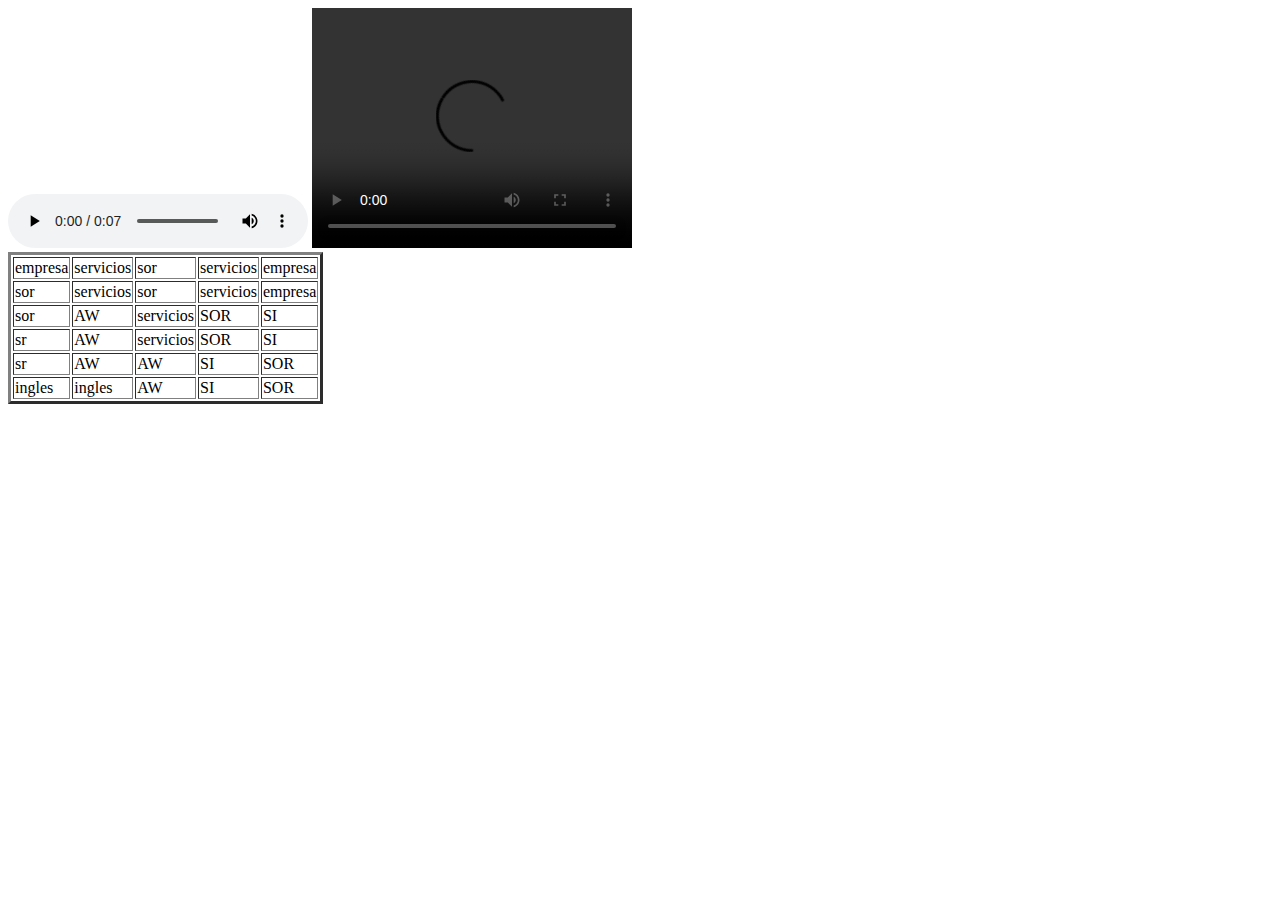
==== 4.imagenes/multimedia.html @ 942f942a "uffff" ====
<!DOCTYPE html>
<html lang="es">

<head>
    <meta charset="UTF-8">
    <meta name="viewport" content="width=device-width, initial-scale=1.0">
    <meta http-equiv="X-UA-Compatible" content="ie=edge">
    <title>Etiquetas Multimedia</title>
</head>

<body>

    <!--Etiqueta de audio-->
    <audio controls>
        <source src="multimedia_files/Frase_de_Neil_Armstrong.mp3" type="audio/mp3" />
        <source src="multimedia_files/Frase_de_Neil_Armstrong.ogg" type="audio/ogg" />
        Tu navegador no soporta esta etiqueta (audio)
        <!--Tu servidor web tiene que estar debidamente configurado-->
        <track src="multimedia_files/Frase_de_Neil_Armstrong_es.vtt" kind="subtitles" srclang="es" label="Español" type="text/vtt" />
        <track src="multimedia_files/Frase_de_Neil_Armstrong_en.vtt" kind="subtitles" srclang="en" label="English" type="text/vtt" />
    </audio>

    <!-- Etiqueta de vídeo-->
    <video width="320" height="240" controls>
        <source src="multimedia_files/Zeppelin_Explodes.webm" type="video/webm">
        Tu navegador no soporta esta etiqueta (video)
    </video>
    <table border="3px">
        <tr>
            <td>empresa</td>
            <td>servicios</td>
            <td>sor</td>
            <td>servicios</td>
            <td>empresa</td>
        </tr>
        <tr>
            <td>sor</td>
            <td>servicios</td>
            <td>sor</td>
            <td>servicios</td>
            <td>empresa</td>
        </tr>
        <tr>
            <td>sor</td>
            <td>AW</td>
            <td>servicios</td>
            <td>SOR</td>
            <td>SI</td>
        </tr>
        <tr>
            <td>sr</td>
            <td>AW</td>
            <td>servicios</td>
            <td>SOR</td>
            <td>SI</td>
        </tr>
        <tr>
            <td>sr</td>
            <td>AW</td>
            <td>AW</td>
            <td>SI</td>
            <td>SOR</td>
        </tr>
        <tr>
            <td>ingles</td>
            <td>ingles</td>
            <td>AW</td>
            <td>SI</td>
            <td>SOR</td>
        </tr>
       
    </table>
</body>

</html>
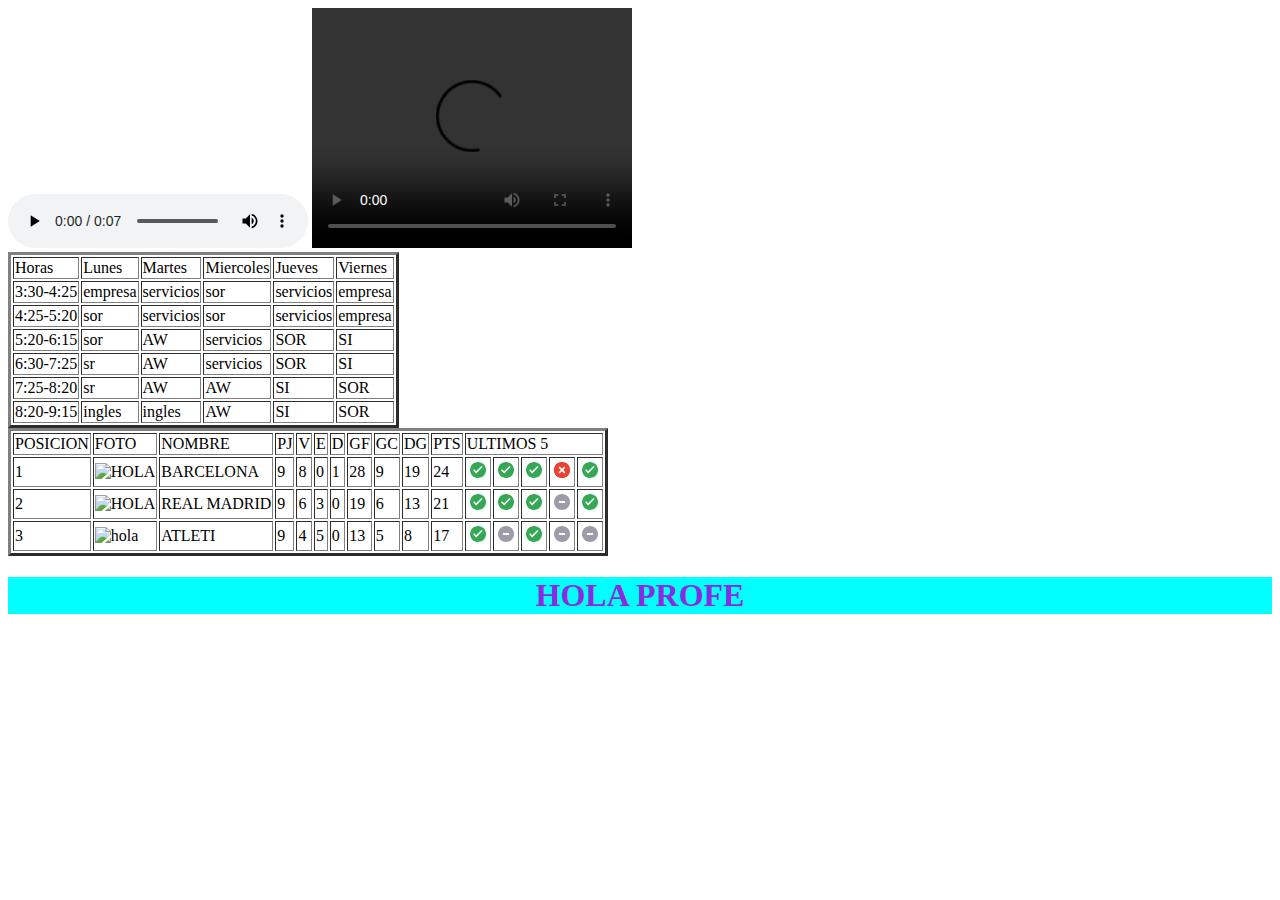
==== commit 9bf86dc8: "vainas locas de tablas y estilos" ====
--- a/4.imagenes/multimedia.html
+++ b/4.imagenes/multimedia.html
@@ -5,10 +5,11 @@
     <meta charset="UTF-8">
     <meta name="viewport" content="width=device-width, initial-scale=1.0">
     <meta http-equiv="X-UA-Compatible" content="ie=edge">
-    <title>Etiquetas Multimedia</title>
-</head>
+    <title>Etiquetas Multimedia</title><link rel="stylesheet" href="estilos/estilos.css">
+    </head>
 
 <body>
+    
 
     <!--Etiqueta de audio-->
     <audio controls>
@@ -27,6 +28,15 @@
     </video>
     <table border="3px">
         <tr>
+        <td>Horas</td>
+        <td>Lunes</td>
+        <td>Martes</td>
+        <td>Miercoles</td>
+        <td>Jueves</td>
+        <td>Viernes</td>
+    </tr>
+        <tr>
+            <td>3:30-4:25</td>
             <td>empresa</td>
             <td>servicios</td>
             <td>sor</td>
@@ -34,6 +44,7 @@
             <td>empresa</td>
         </tr>
         <tr>
+            <td>4:25-5:20</td>
             <td>sor</td>
             <td>servicios</td>
             <td>sor</td>
@@ -41,6 +52,7 @@
             <td>empresa</td>
         </tr>
         <tr>
+            <td>5:20-6:15</td>
             <td>sor</td>
             <td>AW</td>
             <td>servicios</td>
@@ -48,6 +60,7 @@
             <td>SI</td>
         </tr>
         <tr>
+            <td>6:30-7:25</td>
             <td>sr</td>
             <td>AW</td>
             <td>servicios</td>
@@ -55,6 +68,7 @@
             <td>SI</td>
         </tr>
         <tr>
+            <td>7:25-8:20</td>
             <td>sr</td>
             <td>AW</td>
             <td>AW</td>
@@ -62,6 +76,7 @@
             <td>SOR</td>
         </tr>
         <tr>
+            <td>8:20-9:15</td>
             <td>ingles</td>
             <td>ingles</td>
             <td>AW</td>
@@ -70,6 +85,78 @@
         </tr>
        
     </table>
+    <table border="3px">
+        <tr>
+            <td>POSICION</td>
+            <td>FOTO</td>
+            <td>NOMBRE</td>
+            <td>PJ</td>
+            <td>V</td>
+            <td>E</td>
+            <td>D</td>
+            <td>GF</td>
+            <td>GC</td>
+            <td>DG</td>
+            <td>PTS</td>
+            <td colspan="5">ULTIMOS 5</td>
+        </tr>
+        <tr>
+            <td>1</td>
+            <td><img src="https://ssl.gstatic.com/onebox/media/sports/logos/paYnEE8hcrP96neHRNofhQ_48x48.png" ALT="HOLA"></td>
+            <td>BARCELONA</td>
+            <td>9</td>
+            <td>8</td>
+            <td>0</td>
+            <td>1</td>
+            <td>28</td>
+            <td>9</td>
+            <td>19</td>
+            <td>24</td>
+            <td><img src="img/imagenes/last_5_win (1).svg" alt="hola"></td>
+            <td><img src="img/imagenes/last_5_win (1).svg" alt="hola"></td> 
+            <td><img src="img/imagenes/last_5_win (1).svg" alt="hola"></td>
+            <td><img src="img/imagenes/last_5_loss.svg" alt="hola"></td>
+            <td><img src="img/imagenes/last_5_win (1).svg" alt="hola"></td>
+        </tr>
+        <tr>
+            <td>2</td>
+            <td><IMG src="https://ssl.gstatic.com/onebox/media/sports/logos/Th4fAVAZeCJWRcKoLW7koA_48x48.png" ALT="HOLA"></IMG></td>
+            <td>REAL MADRID</td>
+            <td>9</td>
+            <td>6</td>
+            <td>3</td>
+            <td>0</td>
+            <td>19</td>
+            <td>6</td>
+            <td>13</td>
+            <td>21</td>
+            <td><img src="img/imagenes/last_5_win (1).svg" alt="hola"></td>
+            <td><img src="img/imagenes/last_5_win (1).svg" alt="hola"></td>
+            <td><img src="img/imagenes/last_5_win (1).svg" alt="hola"></td>
+            <td><IMG src="img/imagenes/last_5_draw.svg" alt="HOLA"></td>
+            <td><img src="img/imagenes/last_5_win (1).svg" alt="hola"></td>
+        </tr>
+        <tr>
+            <td>3</td>
+            <td><img src="https://ssl.gstatic.com/onebox/media/sports/logos/pEqmA7CL-VRo4Llq3rwIPA_48x48.png" alt="hola"> </td>
+            <td>ATLETI</td>
+            <td>9</td>
+            <td>4</td>
+            <td>5</td>
+            <td>0</td>
+            <td>13</td>
+            <td>5</td>
+            <td>8</td>
+            <td>17</td>
+            <td><img src="img/imagenes/last_5_win (1).svg" alt="hola"></td>
+            <td><IMG src="img/imagenes/last_5_draw.svg"alt="hola"></td>
+            <td><img src="img/imagenes/last_5_win (1).svg" alt="hola"></td>
+            <td><IMG src="img/imagenes/last_5_draw.svg"alt="hola"></td>
+            <td><IMG src="img/imagenes/last_5_draw.svg"alt="hola"></td>
+        </tr>
+        
+    </table>
+    <h1>HOLA PROFE</h1>
 </body>
 
 </html>--- a/4.imagenes/estilos/estilos.css
+++ b/4.imagenes/estilos/estilos.css
@@ -0,0 +1,5 @@
+h1{
+    color: blueviolet;
+    background-color: aqua;
+    text-align: center;
+}